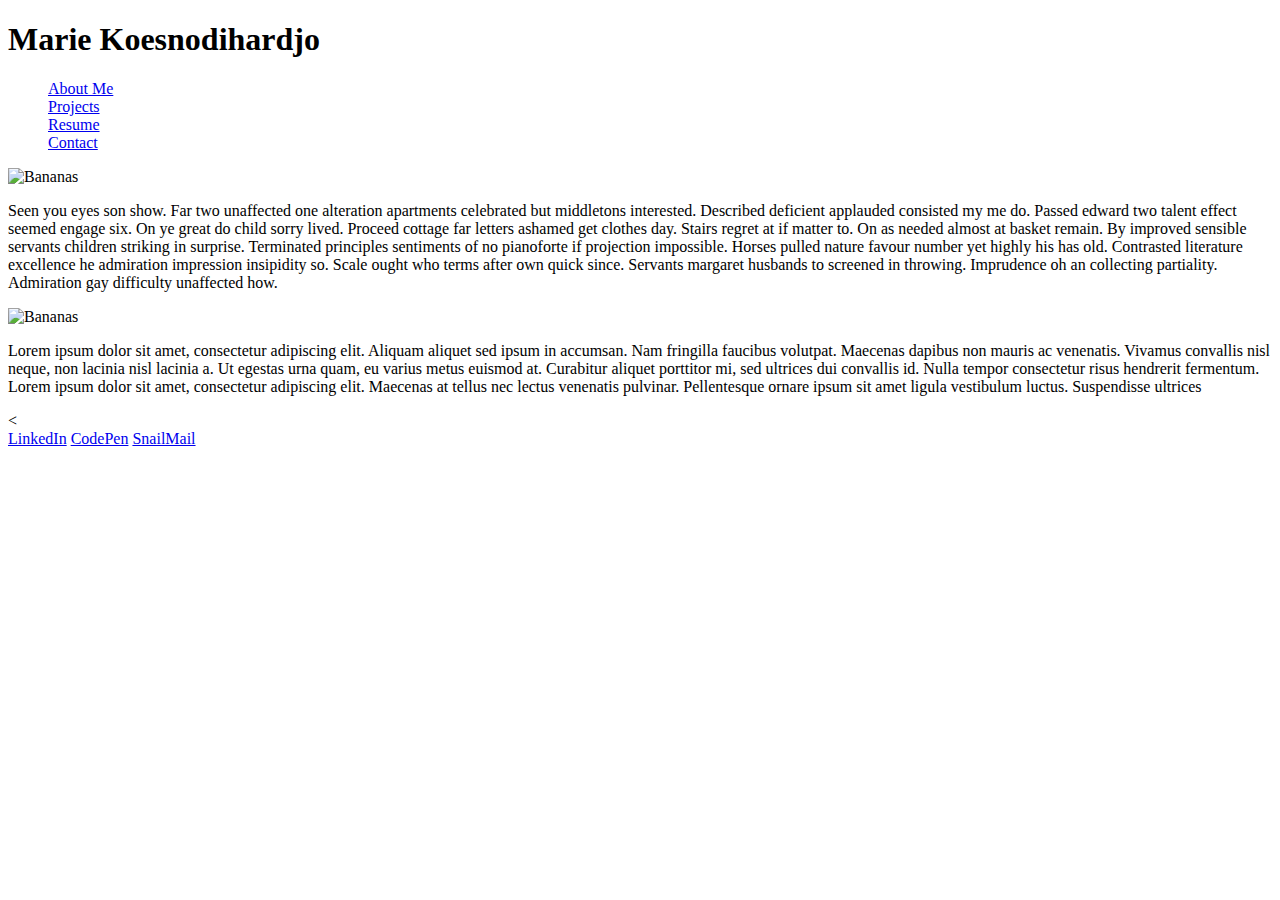
==== Index.html @ 8c3fe695 "Revert "Rename Index.html to index.html"" ====
<!DOCTYPE html>
<html>

<head>
  <title>Marie Koesnodihardjo</title>
  <link rel="stylesheet" href="styles/main.css" type="text/css">
  <link href="https://fonts.googleapis.com/css?family=Pacifico|Vesper+Libre" rel="stylesheet">
</head>
<body>
  <header class="site-header">
    <h1> Marie Koesnodihardjo </h1>
      <h1 class="Site Title"> </h1>
      <nav class="Navigation">
        <!-- <div class="SocialMediaHeader">
          <a href="www.linkedin.com" target="_blank" class="LinkedIn" >
        </div> -->

        <ul style="list-style-type:none">
          <li>
              <a href="/pages.About">About Me</a>
            </li>
          <li>
            <a href="/pages.Projects">Projects</a>
            </li>
          <li>
            <a href="/pages.Resume"> Resume</a>
            </li>
          <li>
            <a href="/pages.Contact"> Contact</a>
            </li>
          </ul>

      </nav>
    </div>
    </header>
  <header class="inner header"> </header>

  <div class="Site-Inner">
    <img src="https://upload.wikimedia.org/wikipedia/commons/4/4c/Bananas.jpg" alt="Bananas">
     <p> Seen you eyes son show. Far two unaffected one alteration apartments celebrated but middletons interested. Described deficient applauded consisted my me do. Passed edward two talent effect seemed engage six. On ye great do child sorry lived. Proceed cottage far letters ashamed get clothes day. Stairs regret at if matter to. On as needed almost at basket remain. By improved sensible servants children striking in surprise.

Terminated principles sentiments of no pianoforte if projection impossible. Horses pulled nature favour number yet highly his has old. Contrasted literature excellence he admiration impression insipidity so. Scale ought who terms after own quick since. Servants margaret husbands to screened in throwing. Imprudence oh an collecting partiality. Admiration gay difficulty unaffected how.
</p>
<img src="https://upload.wikimedia.org/wikipedia/commons/4/4c/Bananas.jpg" alt="Bananas">
<p>
  Lorem ipsum dolor sit amet, consectetur adipiscing elit. Aliquam aliquet sed ipsum in accumsan. Nam fringilla faucibus volutpat. Maecenas dapibus non mauris ac venenatis. Vivamus convallis nisl neque, non lacinia nisl lacinia a. Ut egestas urna quam, eu varius metus euismod at. Curabitur aliquet porttitor mi, sed ultrices dui convallis id. Nulla tempor consectetur risus hendrerit fermentum. Lorem ipsum dolor sit amet, consectetur adipiscing elit. Maecenas at tellus nec lectus venenatis pulvinar. Pellentesque ornare ipsum sit amet ligula vestibulum luctus. Suspendisse ultrices
</p>
<

    <div class="Inner Background">
    </div>
  </div>

  <!-- <blockquote>
    <h3>"Insert some philosphical quote"</h3>
    <cite> By bleee bloop blee </cite>
   </blockquote>

  <img src="http://ichef.bbci.co.uk/news/660/cpsprodpb/025B/production/_85730600_monkey2.jpg" alt="HomepagePhoto">
    <h1> </h1>
      <h2> </h2> -->

  <footer>
        <!--UseIcons for Social Media up Top-->
    <a href="https://www.linkedin.com/in/marie-koesnodihardjo-a1645523LinkedIn">LinkedIn</a>
    <a href="http://codepen.io/mkoesnod/pen/OXRrvy">CodePen</a>
    <a href="mailto:mkoesnod@gmail.com">SnailMail</a>
  </footer>
</body>

</html>
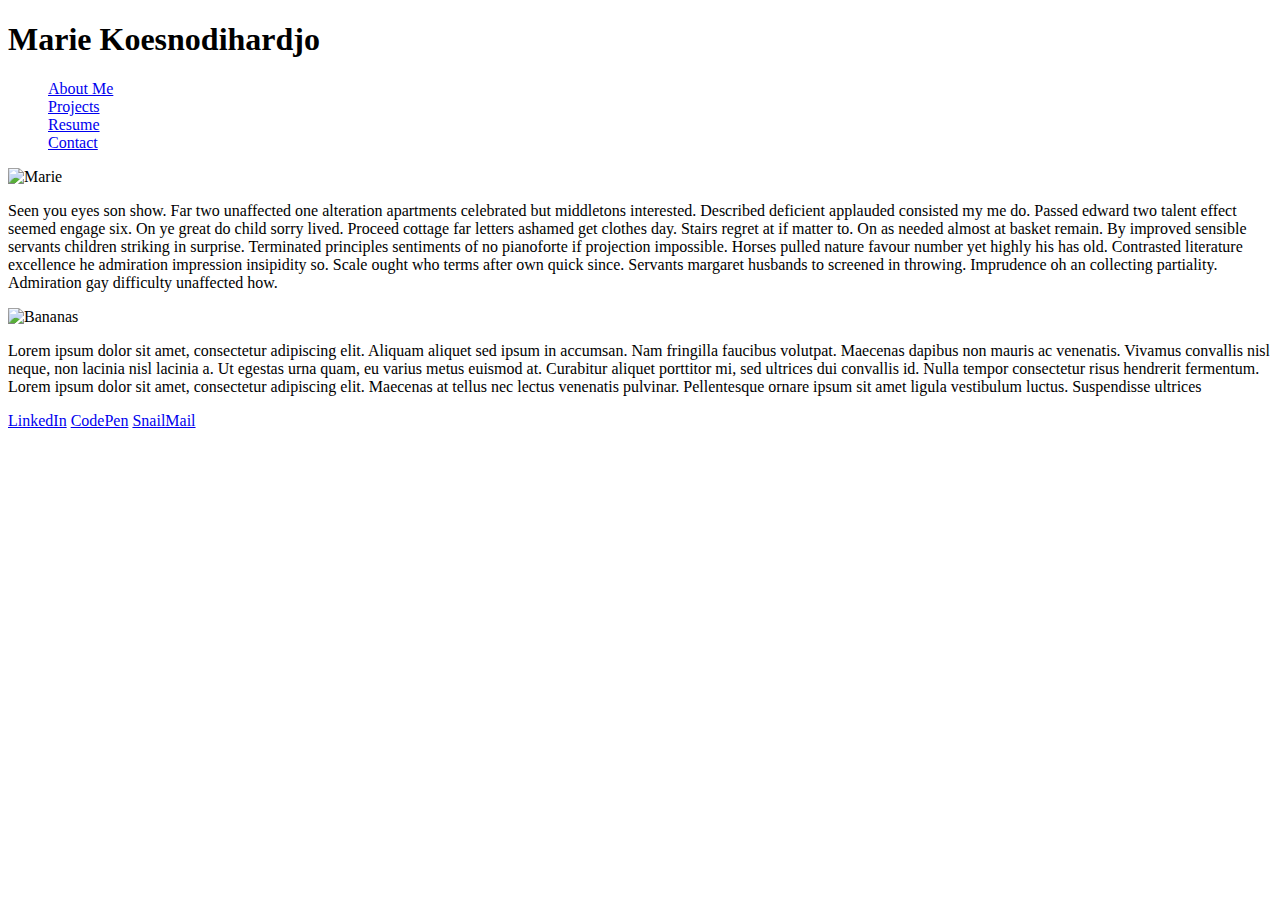
==== commit 17b81eac: "index" ====
--- a/Index.html
+++ b/Index.html
@@ -3,7 +3,7 @@
 
 <head>
   <title>Marie Koesnodihardjo</title>
-  <link rel="stylesheet" href="styles/main.css" type="text/css">
+  <link rel="stylesheet" href="style/main.css" type="text/css">
   <link href="https://fonts.googleapis.com/css?family=Pacifico|Vesper+Libre" rel="stylesheet">
 </head>
 <body>
@@ -36,7 +36,8 @@
   <header class="inner header"> </header>
 
   <div class="Site-Inner">
-    <img src="https://upload.wikimedia.org/wikipedia/commons/4/4c/Bananas.jpg" alt="Bananas">
+
+    <img src="https://scontent-sjc2-1.xx.fbcdn.net/v/t1.0-9/12507282_10153129686696920_3714748205813515746_n.jpg?oh=fd7bb96032749b5f1b83670c5e2809e4&oe=5802A214" alt="Marie">
      <p> Seen you eyes son show. Far two unaffected one alteration apartments celebrated but middletons interested. Described deficient applauded consisted my me do. Passed edward two talent effect seemed engage six. On ye great do child sorry lived. Proceed cottage far letters ashamed get clothes day. Stairs regret at if matter to. On as needed almost at basket remain. By improved sensible servants children striking in surprise.
 
 Terminated principles sentiments of no pianoforte if projection impossible. Horses pulled nature favour number yet highly his has old. Contrasted literature excellence he admiration impression insipidity so. Scale ought who terms after own quick since. Servants margaret husbands to screened in throwing. Imprudence oh an collecting partiality. Admiration gay difficulty unaffected how.
@@ -45,10 +46,7 @@
 <p>
   Lorem ipsum dolor sit amet, consectetur adipiscing elit. Aliquam aliquet sed ipsum in accumsan. Nam fringilla faucibus volutpat. Maecenas dapibus non mauris ac venenatis. Vivamus convallis nisl neque, non lacinia nisl lacinia a. Ut egestas urna quam, eu varius metus euismod at. Curabitur aliquet porttitor mi, sed ultrices dui convallis id. Nulla tempor consectetur risus hendrerit fermentum. Lorem ipsum dolor sit amet, consectetur adipiscing elit. Maecenas at tellus nec lectus venenatis pulvinar. Pellentesque ornare ipsum sit amet ligula vestibulum luctus. Suspendisse ultrices
 </p>
-<
 
-    <div class="Inner Background">
-    </div>
   </div>
 
   <!-- <blockquote>
